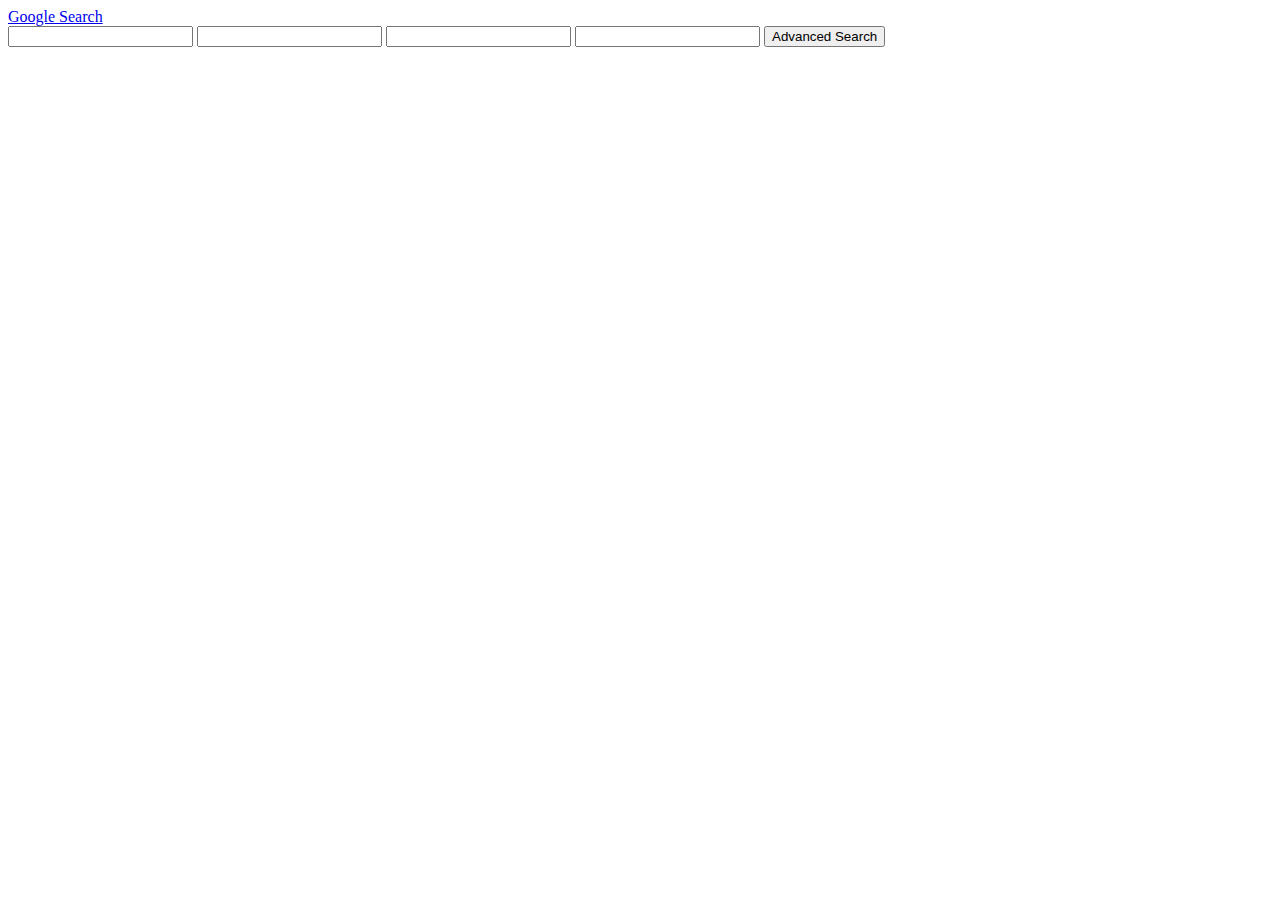
==== advanced_search.html @ 73d01ff2 "First commit" ====
<!DOCTYPE html>
<html lang="en">
    <head>
        <title>Advanced Search</title>
    </head>
    <body>
        <a href="index.html">Google Search</a>
        <form action="https://google.com/search">
            <input type="text" name="as_q">
            
            <input type="text" name="as_epq">
            
            <input type="text" name="as_oq">
            
            <input type="text" name="as_eq">

            <input type="submit" value="Advanced Search">
        </form>
    </body>
</html>
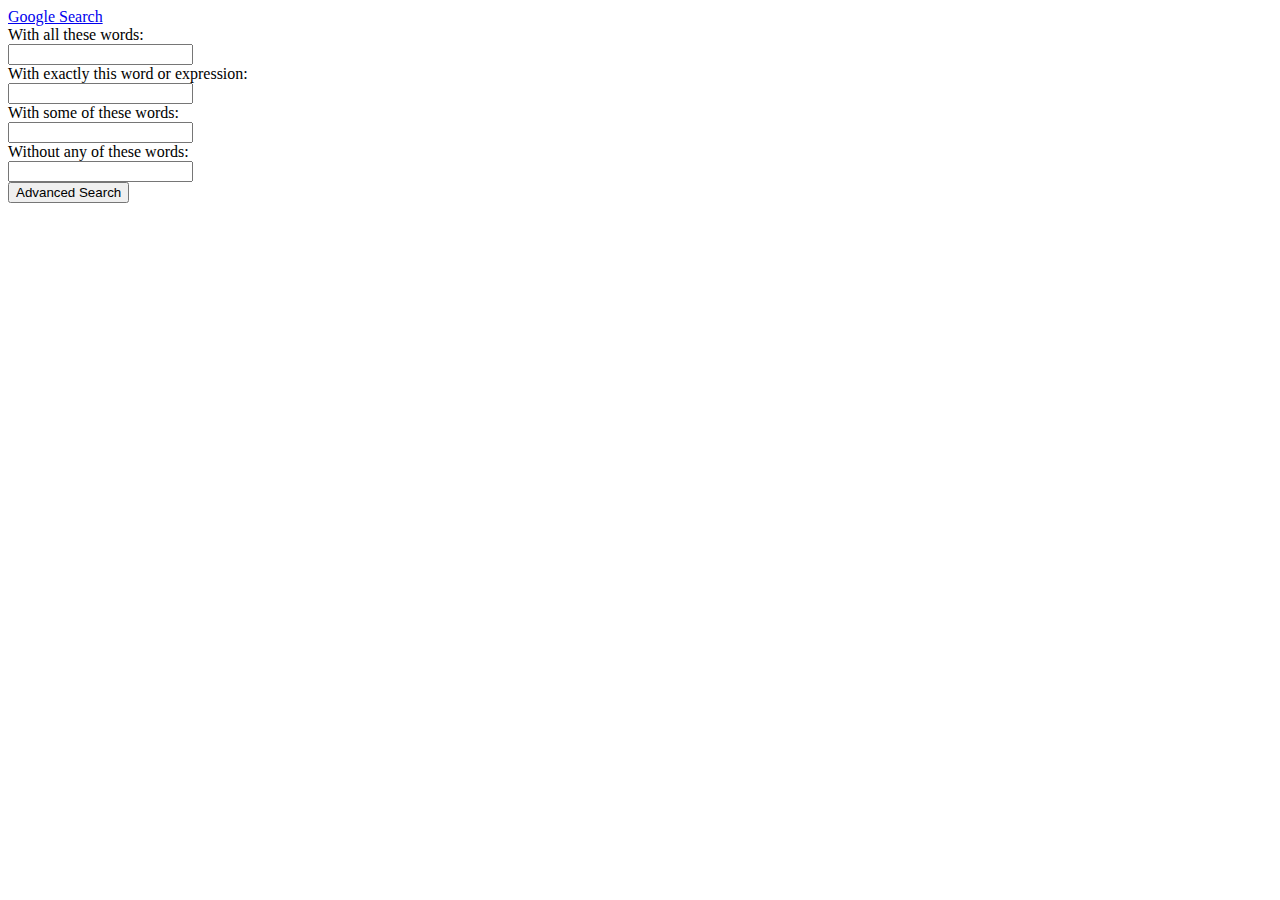
==== commit 82521428: "first commit?" ====
--- a/advanced_search.html
+++ b/advanced_search.html
@@ -6,14 +6,16 @@
     <body>
         <a href="index.html">Google Search</a>
         <form action="https://google.com/search">
+            <div class="All_forms">
+            <div>With all these words:</div>
             <input type="text" name="as_q">
-            
+            <div>With exactly this word or expression:</div>
             <input type="text" name="as_epq">
-            
+            <div>With some of these words:</div>
             <input type="text" name="as_oq">
-            
+            <div>Without any of these words:</div>
             <input type="text" name="as_eq">
-
+            </div>
             <input type="submit" value="Advanced Search">
         </form>
     </body>
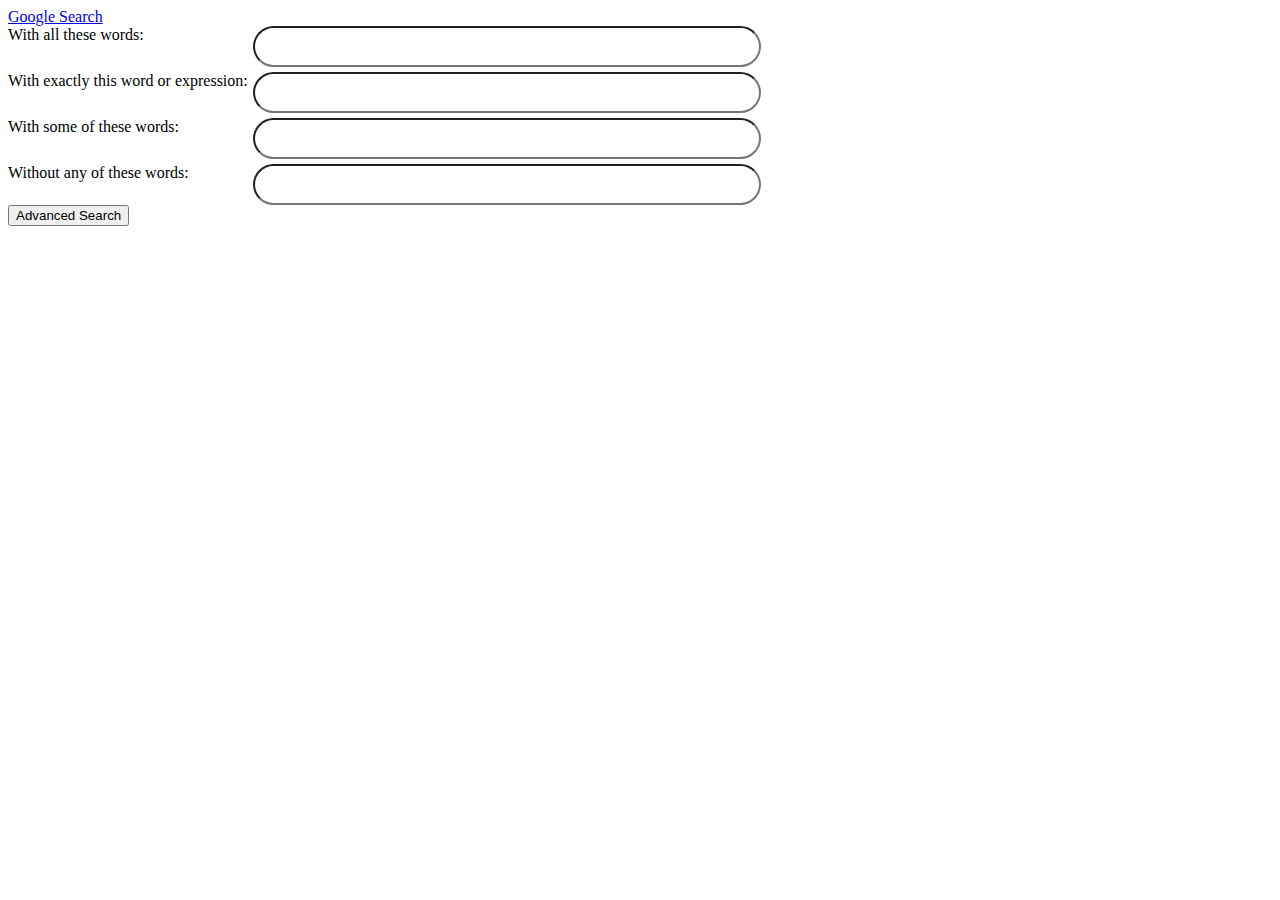
==== commit 03f50376: "added href in advanced_search" ====
--- a/advanced_search.html
+++ b/advanced_search.html
@@ -2,19 +2,23 @@
 <html lang="en">
     <head>
         <title>Advanced Search</title>
+        <link rel="stylesheet" href="styles.css">
     </head>
     <body>
         <a href="index.html">Google Search</a>
         <form action="https://google.com/search">
             <div class="All_forms">
-            <div>With all these words:</div>
-            <input type="text" name="as_q">
-            <div>With exactly this word or expression:</div>
-            <input type="text" name="as_epq">
-            <div>With some of these words:</div>
-            <input type="text" name="as_oq">
-            <div>Without any of these words:</div>
-            <input type="text" name="as_eq">
+                <label>With all these words:</label>
+                <input type="text" name="as_q">
+
+                <label>With exactly this word or expression:</label>
+                <input type="text" name="as_epq">
+
+                <label>With some of these words:</label>
+                <input type="text" name="as_oq">
+
+                <label>Without any of these words:</label>
+                <input type="text" name="as_eq">
             </div>
             <input type="submit" value="Advanced Search">
         </form>
--- a/styles.css
+++ b/styles.css
@@ -0,0 +1,51 @@
+
+.right{
+    text-align: right;
+}
+
+#container {
+    position: absolute;
+    display:flex;
+    width: 100%;
+    height: 100%;
+    justify-content: center;
+    align-items: center;
+}
+
+input[type=text]{
+    width: 500px;
+    height: 35px;
+    border-radius: 25px;
+    background-color: transparent;
+    font-size: 14px;
+    outline: none;
+}
+#button1{
+    justify-self: center;
+    
+    margin: 11px 4px;
+    padding-top: 18px;
+    padding-left: 140px;
+    line-height: 27px;
+    height: 36px;
+    display: table-cell;
+    
+}
+#button2{
+    justify-self: center;
+    
+    margin: 11px 4px;
+    padding-top: 18px;
+    padding-left: 5px;
+    line-height: 27px;
+    height: 36px;
+    display: table-cell;
+}
+
+.All_forms {
+    display:grid;
+    grid-template-columns: max-content max-content;
+    grid-gap:5px;
+}
+
+All_forms > label { text-align: right;}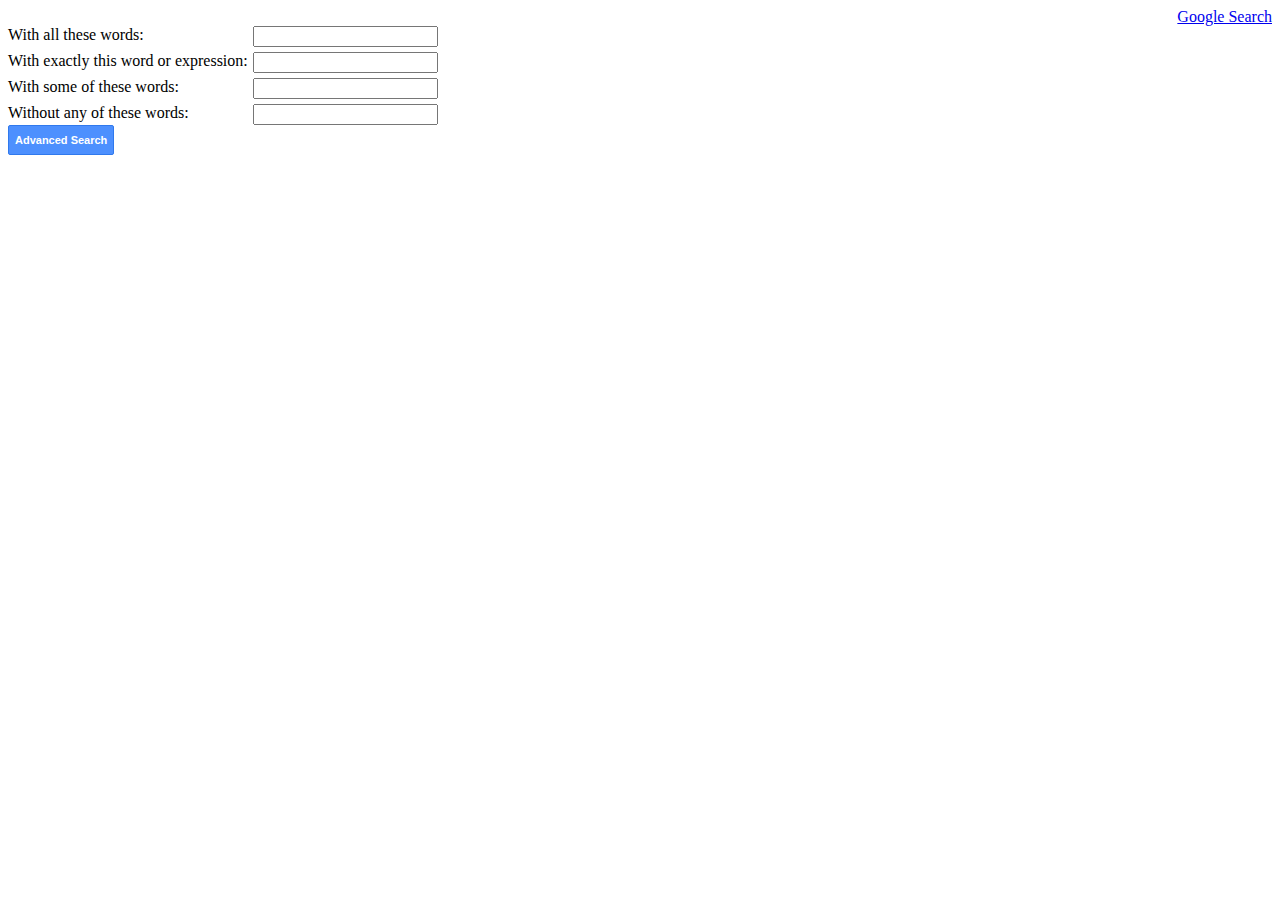
==== commit 9d44c8da: "Changed button style adv search" ====
--- a/advanced_search.html
+++ b/advanced_search.html
@@ -5,7 +5,7 @@
         <link rel="stylesheet" href="styles.css">
     </head>
     <body>
-        <a href="index.html">Google Search</a>
+        <div class="right"><a href="index.html">Google Search</a></div>
         <form action="https://google.com/search">
             <div class="All_forms">
                 <label>With all these words:</label>
@@ -20,7 +20,7 @@
                 <label>Without any of these words:</label>
                 <input type="text" name="as_eq">
             </div>
-            <input type="submit" value="Advanced Search">
+            <input class="button_adv" type="submit" value="Advanced Search">
         </form>
     </body>
 </html>--- a/styles.css
+++ b/styles.css
@@ -12,7 +12,16 @@
     align-items: center;
 }
 
-input[type=text]{
+/* input[type=text]{
+    width: 500px;
+    height: 35px;
+    border-radius: 25px;
+    background-color: transparent;
+    font-size: 14px;
+    outline: none;
+} */
+
+.text_input{
     width: 500px;
     height: 35px;
     border-radius: 25px;
@@ -20,6 +29,7 @@
     font-size: 14px;
     outline: none;
 }
+
 #button1{
     justify-self: center;
     
@@ -48,4 +58,24 @@
     grid-gap:5px;
 }
 
+
+
+.button_adv {
+    box-shadow: none;
+    background-color: #4d90fe;
+    border: 1px solid #3079ed;
+    color: #fff;
+    height: 30px;
+    user-select: none;
+    border-radius: 2px;
+    cursor: default;
+    font-size: 11px;
+    font-weight: bold;
+    text-align: center;
+    outline: 0ch;
+}
+
+.button_adv:hover {
+    background-color: #3079ed;
+}
 All_forms > label { text-align: right;}